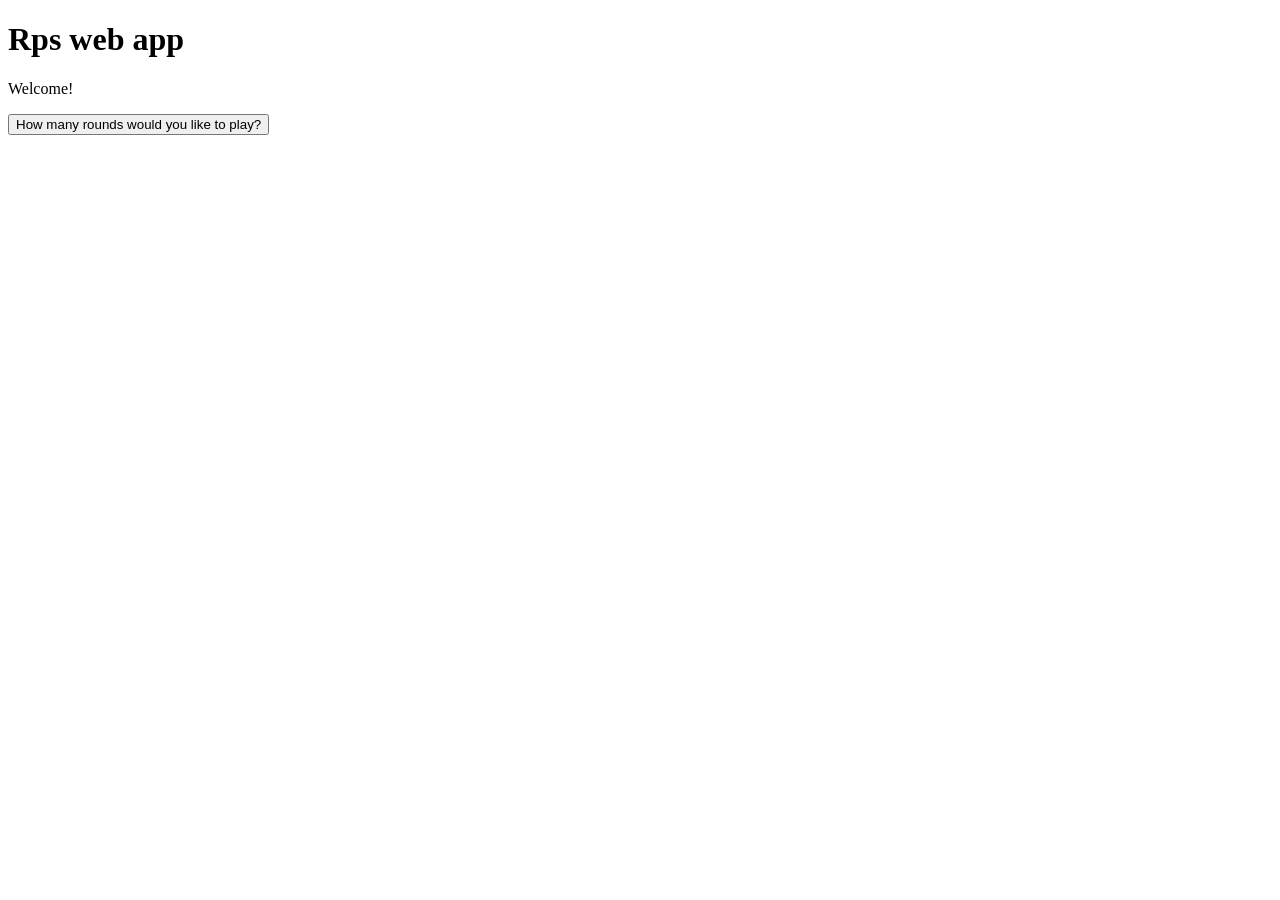
==== index.html @ 131ed41d "working" ====
<!-- Don't touch this! -->
<!DOCTYPE html>
<html>
  <head>
    <title>RPS Web App</title>
    <link rel="stylesheet" href="style.css">
  </head>
  <body>
    <h1>Rps web app</h1>
    <p>Welcome!</p>
    <button onclick="setRounds();"">How many rounds would you like to play?</button>
    <script src="script.js"></script>
  </body>
</html>
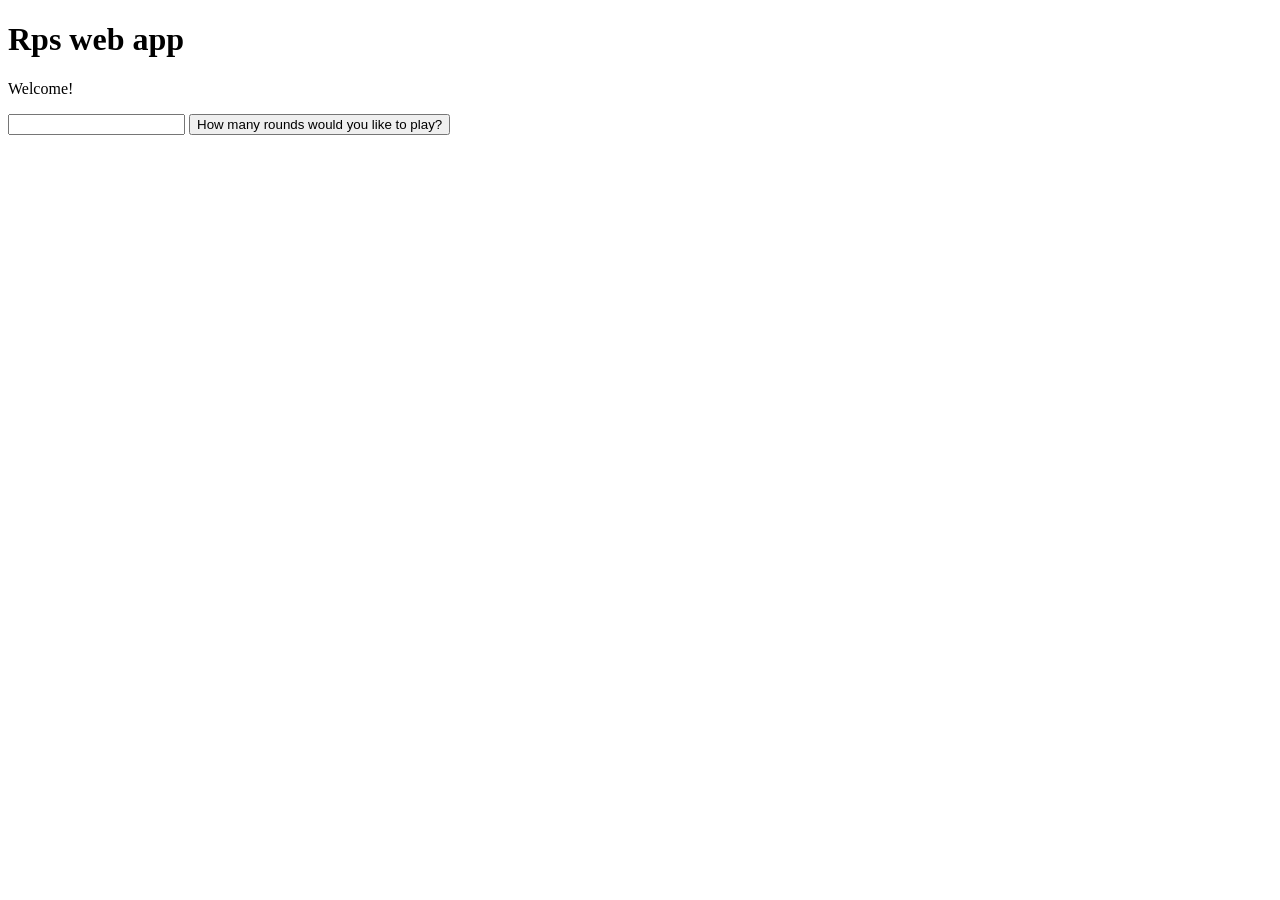
==== commit 12ffeb1a: "incomplete" ====
--- a/index.html
+++ b/index.html
@@ -8,7 +8,8 @@
   <body>
     <h1>Rps web app</h1>
     <p>Welcome!</p>
-    <button onclick="setRounds();"">How many rounds would you like to play?</button>
+    <input id="rounds">
+    <button onclick="getRounds();">How many rounds would you like to play?</button>
     <script src="script.js"></script>
   </body>
 </html>
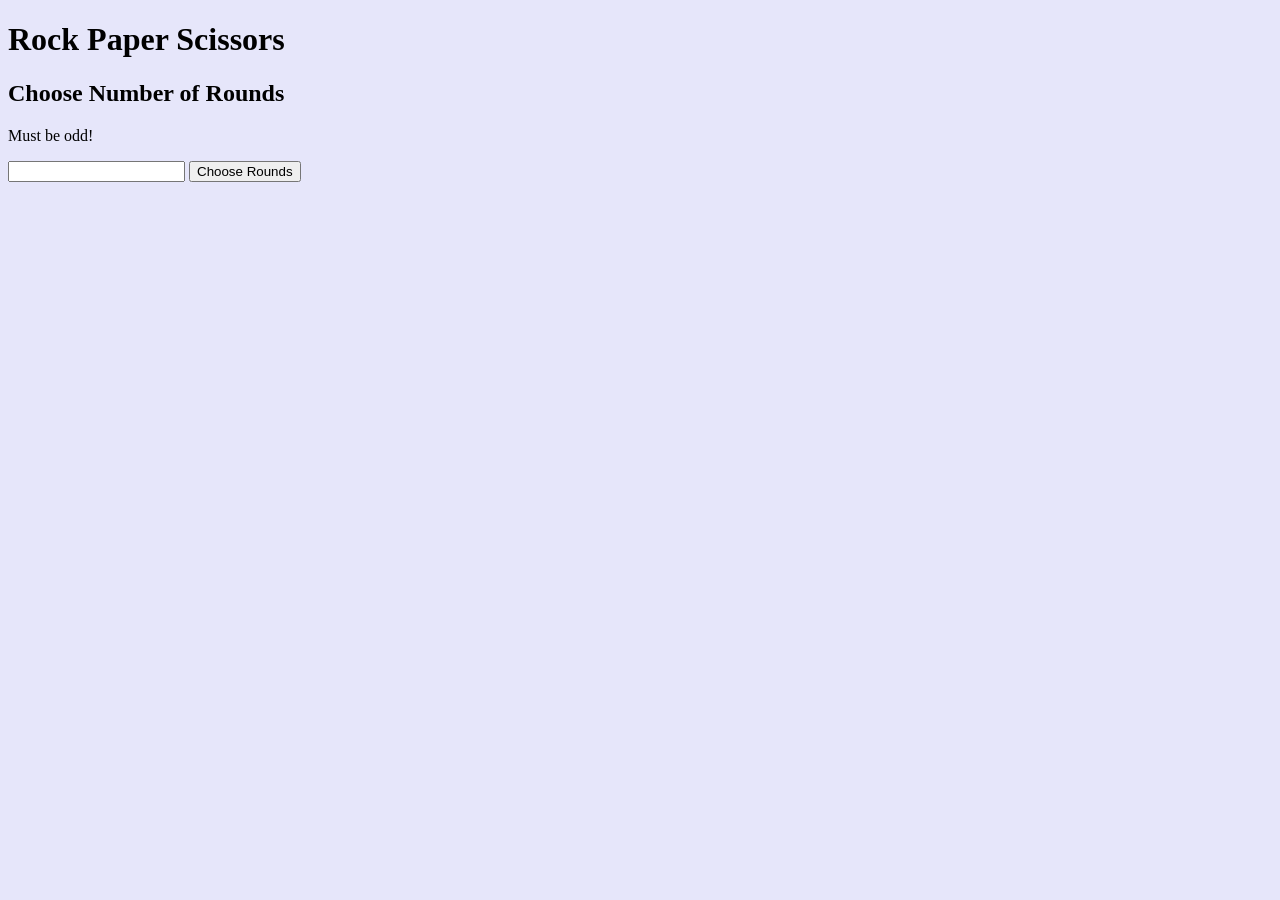
==== commit 11e1981d: "Merge remote-tracking branch 'upstream/e-block' into frommrm" ====
--- a/index.html
+++ b/index.html
@@ -6,10 +6,11 @@
     <link rel="stylesheet" href="style.css">
   </head>
   <body>
-    <h1>Rps web app</h1>
-    <p>Welcome!</p>
+    <h1>Rock Paper Scissors</h1>
+    <h2>Choose Number of Rounds</h2>
+    <p>Must be odd!</p>
     <input id="rounds">
-    <button onclick="getRounds();">How many rounds would you like to play?</button>
+    <button onclick="getRounds();">Choose Rounds</button>
     <script src="script.js"></script>
   </body>
 </html>
--- a/style.css
+++ b/style.css
@@ -0,0 +1,3 @@
+body {
+  background-color:lavender;
+}
